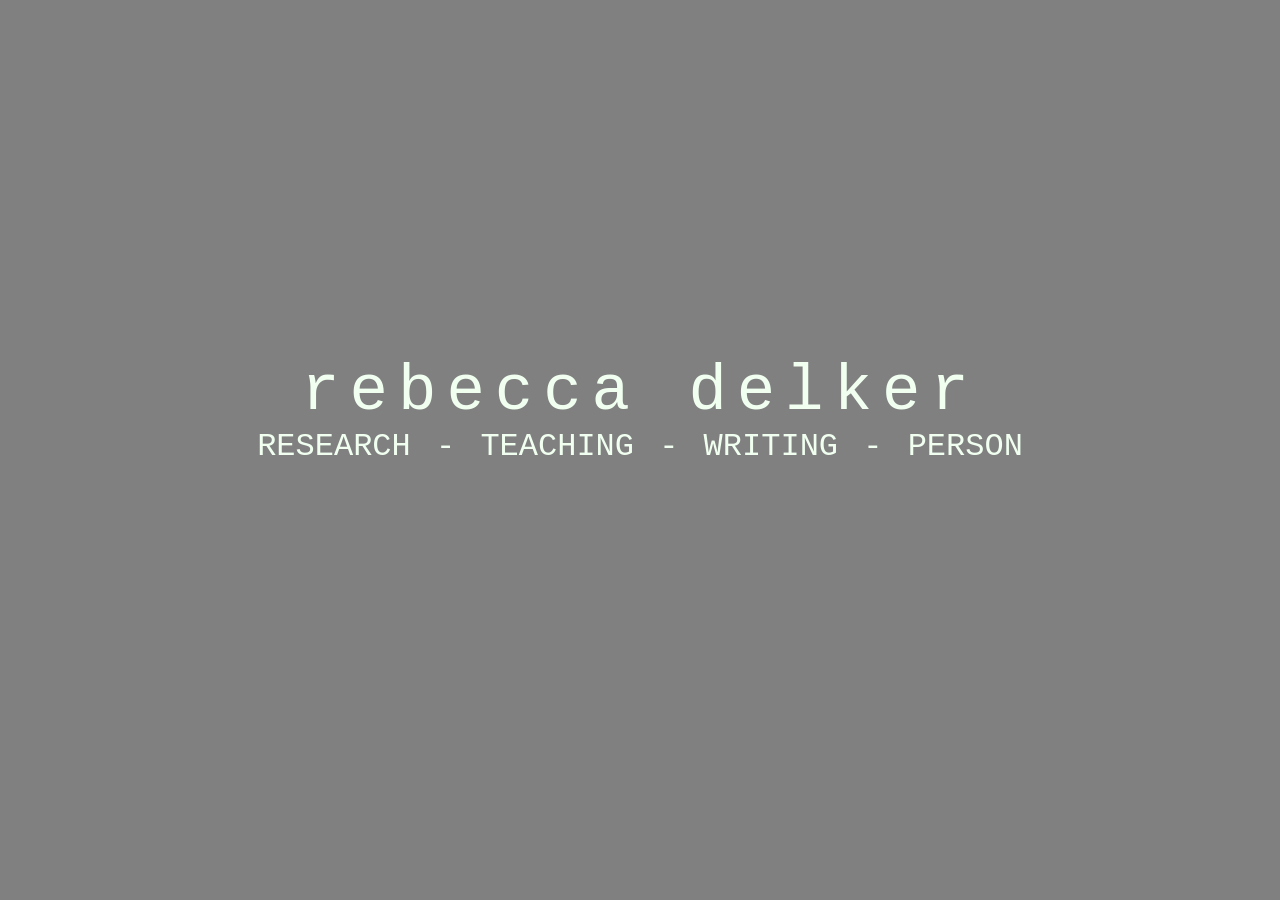
==== rebeccadelker.html @ 9534cb36 "My first commit first attempt at publishing website" ====
<!doctype html>

<html lang="en">

<head>
    <meta charset="utf-8">
    <title>rebeccadelker</title>
    <!-- My Style Page -->
    <link rel="stylesheet" type="text/css" href="rebeccadelker.css"/>
	
</head>

<body>

    <div id="outer">
        <div id="container" style="padding-bottom:80px">
            <span style="letter-spacing:10px">rebecca delker</span>
            <ul>
                <li><a href="/Users/rebeccadelker/Desktop/Dropbox/rebeccadelker_web/rebeccadelker_research.html">RESEARCH</a></li>
                <li>-</li>
                <li><a href="/Users/rebeccadelker/Desktop/Dropbox/rebeccadelker_web/rebeccadelker_teaching.html">TEACHING</a></li>
                <li>-</li>
                <li><a href="/Users/rebeccadelker/Desktop/Dropbox/rebeccadelker_web/rebeccadelker_writing.html">WRITING</a></li>
                <li>-</li>
                <li><a href="/Users/rebeccadelker/Desktop/Dropbox/rebeccadelker_web/rebeccadelker_person.html">PERSON</a></li>
            
            </ul>
        </div>
    </div>

    
</body>
</html>
---- rebeccadelker.css ----
* {margin:0;padding:0}
html,body{height:100%;width:100%;}

body {
	background-image: url("/Users/rebeccadelker/Desktop/Dropbox/rebeccadelker_web/background6_crop.jpg");
	background-size: cover;
	background-position: left bottom;
	background-repeat: no-repeat;
	text-align:center;
	background-attachment: fixed;
	background-color: gray;

}

@font-face {
  font-family: daniel;
  src: url("/Users/rebeccadelker/Desktop/Dropbox/rebeccadelker_web/daniel/daniel.ttf");
}

#outer {
	height:100%;
	width:100%;
	display:table;
	vertical-align:middle;	
}
#container {
	text-align: center;
	position:relative;
	vertical-align:middle;
	display:table-cell;
	color: white;
	padding-bottom:15px;
	font-size: 5vw;
	color: honeydew;
	font-family: daniel, courier;
	font-weight: 400; 
}

ul {
	font-size: 2.5vw;
	font-family: "courier", Georgia; 
	font-weight: 200;
	text-align: center;
}

li {
	display: inline;
	margin: 3px;
}

li a{
	color: honeydew;
	text-decoration: none;
}

li a:visited {
	color: honeydew;
	text-decoration: none;
}

li a:hover {
	color: DarkSeaGreen;
	background-color: honeydew;
	text-decoration: none;
}

li a:active {
	color: honeydew;
	text-decoration: none;
	
}
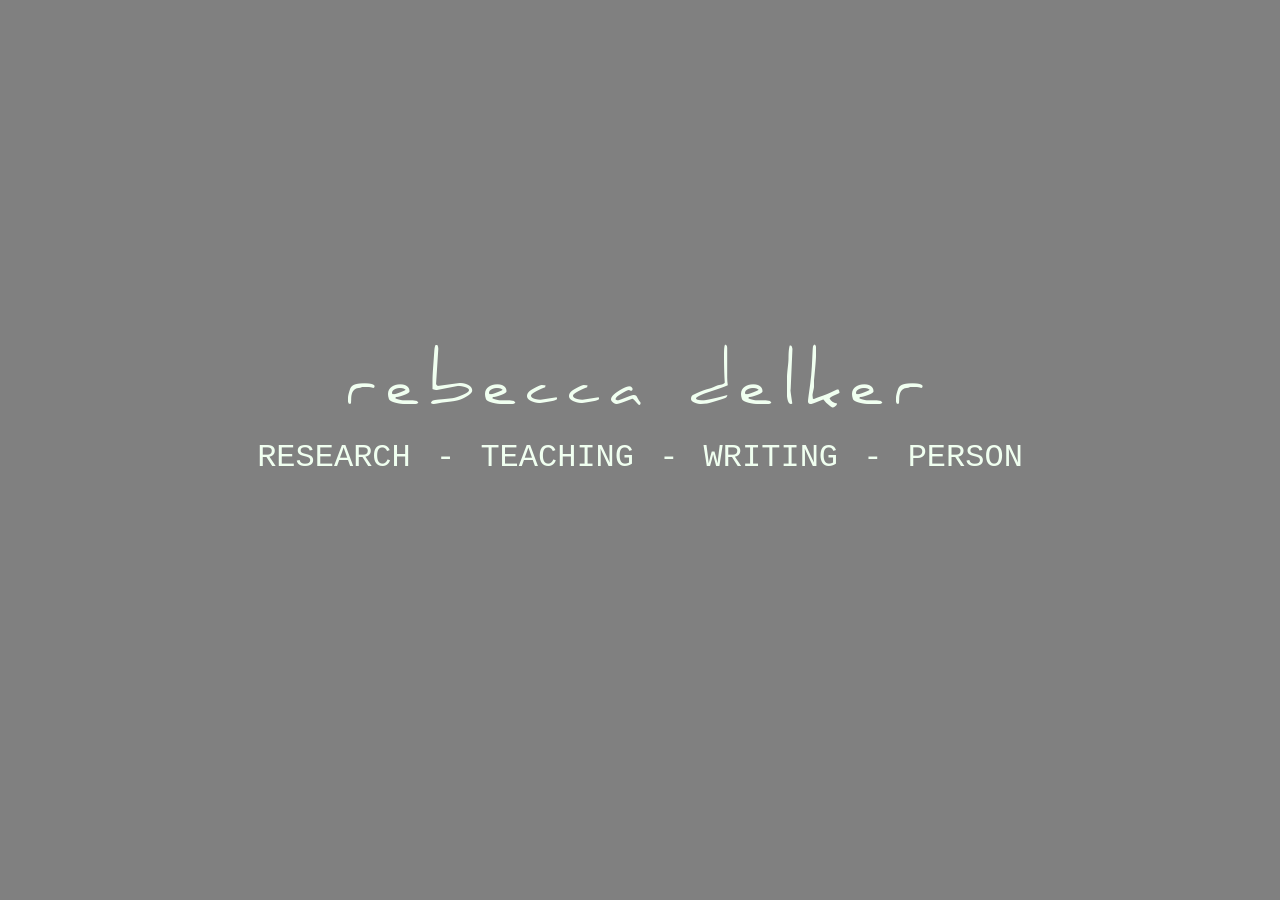
==== commit 58c7530a: "attempt 2 of publishing website" ====
--- a/rebeccadelker.html
+++ b/rebeccadelker.html
@@ -16,13 +16,13 @@
         <div id="container" style="padding-bottom:80px">
             <span style="letter-spacing:10px">rebecca delker</span>
             <ul>
-                <li><a href="/Users/rebeccadelker/Desktop/Dropbox/rebeccadelker_web/rebeccadelker_research.html">RESEARCH</a></li>
+                <li><a href="rebeccadelker_research.html">RESEARCH</a></li>
                 <li>-</li>
-                <li><a href="/Users/rebeccadelker/Desktop/Dropbox/rebeccadelker_web/rebeccadelker_teaching.html">TEACHING</a></li>
+                <li><a href="rebeccadelker_teaching.html">TEACHING</a></li>
                 <li>-</li>
-                <li><a href="/Users/rebeccadelker/Desktop/Dropbox/rebeccadelker_web/rebeccadelker_writing.html">WRITING</a></li>
+                <li><a href="rebeccadelker_writing.html">WRITING</a></li>
                 <li>-</li>
-                <li><a href="/Users/rebeccadelker/Desktop/Dropbox/rebeccadelker_web/rebeccadelker_person.html">PERSON</a></li>
+                <li><a href="rebeccadelker_person.html">PERSON</a></li>
             
             </ul>
         </div>
--- a/rebeccadelker.css
+++ b/rebeccadelker.css
@@ -2,7 +2,7 @@
 html,body{height:100%;width:100%;}
 
 body {
-	background-image: url("/Users/rebeccadelker/Desktop/Dropbox/rebeccadelker_web/background6_crop.jpg");
+	background-image: url("background6_crop.jpg");
 	background-size: cover;
 	background-position: left bottom;
 	background-repeat: no-repeat;
@@ -14,7 +14,7 @@
 
 @font-face {
   font-family: daniel;
-  src: url("/Users/rebeccadelker/Desktop/Dropbox/rebeccadelker_web/daniel/daniel.ttf");
+  src: url("daniel.ttf");
 }
 
 #outer {
